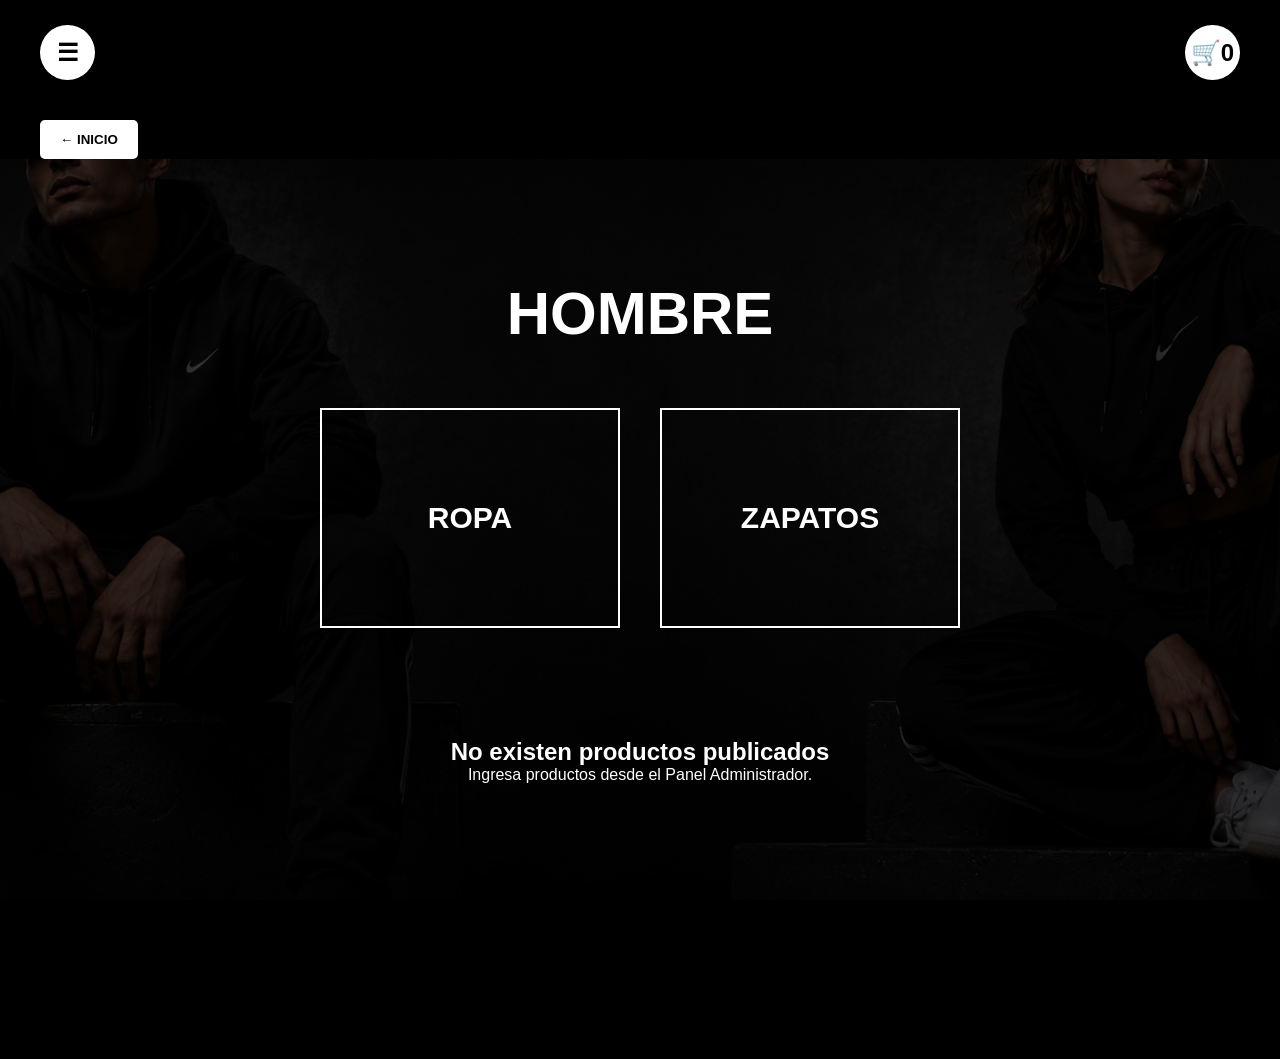
==== hombre.html @ 826767fa "Add files via upload" ====
<!DOCTYPE html>

<html lang="es">

<head>

<meta charset="UTF-8">
<meta name="viewport" content="width=device-width, initial-scale=1.0">

<title>Hombre | WEAR SHOP</title>

<link rel="stylesheet" href="css/style.css">

</head>

<body>

<div class="sidebar" id="sidebar">

<div class="close-btn" onclick="toggleMenu()">
✕
</div>

<a href="index.html">INICIO</a> <a href="mujer.html">MUJER</a> <a href="hombre.html">HOMBRE</a> <a href="https://wa.me/56935616391" target="_blank">CONTACTO</a>

</div>

<div class="cart-sidebar" id="cartSidebar">

<div class="close-btn" onclick="toggleCart()">
✕
</div>

<h2>MI CARRITO</h2>

<div class="cart-content">
<p>No hay productos agregados.</p>
</div>

<button
class="checkout-btn"
onclick="window.location.href='checkout.html'">
FINALIZAR COMPRA </button>

</div>

<header>

<div class="menu-btn" onclick="toggleMenu()">
☰
</div>

<div class="cart-btn" onclick="toggleCart()">
🛒 <span id="cart-count">0</span>
</div>

</header>

<div style="margin:120px 0 0 40px;">

<button
type="button"
onclick="location.href='index.html';"
style="background:#fff;color:#000;border:none;padding:12px 20px;cursor:pointer;font-weight:bold;border-radius:5px;">

← INICIO

</button>

</div>

<section class="catalogo">

<h1>HOMBRE</h1>

<div class="subcategorias">

<div class="subcategoria">
ROPA
</div>

<div class="subcategoria">
ZAPATOS
</div>

</div>

<section class="productos" id="productos-hombre">

</section>

</section>

<script>

const productos =
JSON.parse(localStorage.getItem("productos")) || [];

const contenedor =
document.getElementById("productos-hombre");

let html = "";

productos.forEach((producto,index)=>{

if(
producto.categoria !== "hombre" ||
producto.stock <= 0
){
return;
}

let opcionesTallas = "";

producto.tallas.forEach(talla => {

opcionesTallas += `
<option>${talla}</option>
`;

});

html += `

<div class="producto">

<div class="producto-img">

<img src="${producto.imagen}">

</div>

<h3>${producto.nombre}</h3>

<p class="precio">
$${Number(producto.precio).toLocaleString("es-CL")}
</p>

<p>
Stock: ${producto.stock}
</p>

<select id="talla-${index}">
${opcionesTallas}
</select>

<button
class="btn-producto"
onclick="agregarProducto(
'${producto.nombre}',
${producto.precio},
'${producto.imagen}',
document.getElementById('talla-${index}').value
)">

AGREGAR

</button>

</div>

`;

});

if(html === ""){

html = `

<div style="
width:100%;
text-align:center;
padding:60px 20px;
">

<h2>
No existen productos publicados
</h2>

<p>
Ingresa productos desde el Panel Administrador.
</p>

</div>

`;

}

contenedor.innerHTML = html;

</script>

<script src="js/app.js"></script>

</body>

</html>
---- css/style.css ----
*{
    margin:0;
    padding:0;
    box-sizing:border-box;
    font-family:'Poppins',sans-serif;
}

body{
    background:#000;
    color:#fff;
    overflow-x:hidden;
}

/* HEADER */

header{
    position:absolute;
    top:0;
    left:0;
    width:100%;
    padding:25px 40px;

    display:flex;
    justify-content:space-between;
    align-items:center;

    z-index:1000;
}

.menu-btn,
.cart-btn{

    width:55px;
    height:55px;

    background:#fff;
    color:#000;

    border-radius:50%;

    display:flex;
    justify-content:center;
    align-items:center;

    cursor:pointer;

    font-size:24px;
    font-weight:bold;
}

/* HERO */

.hero{

    min-height:100vh;

    background-image:url('../img/logo/fondo.jpg');

    background-size:cover;

    background-position:center;

    background-repeat:no-repeat;

    display:flex;

    justify-content:center;

    align-items:center;

    position:relative;
}

.hero-overlay{

    width:100%;

    display:flex;
    flex-direction:column;
    align-items:center;
    justify-content:center;

    text-align:center;
}

.titulo-principal{

    font-size:72px;
    font-weight:700;
    letter-spacing:5px;
}

.subtitulo{

    margin-top:10px;

    font-size:20px;

    color:#d4d4d4;
}

.categorias-home{

    margin-top:60px;

    display:flex;

    gap:40px;

    flex-wrap:wrap;

    justify-content:center;
}

.categoria-home{

    width:280px;

    height:220px;

    border:2px solid #fff;

    display:flex;

    flex-direction:column;

    justify-content:center;

    align-items:center;

    transition:.3s;
}

.categoria-home:hover{

    background:#fff;
    color:#000;
}

.categoria-home h2{

    font-size:32px;

    margin-bottom:20px;
}

.categoria-home button{

    background:#fff;
    color:#000;

    border:none;

    padding:12px 24px;

    cursor:pointer;

    font-weight:600;
}

/* MENU LATERAL */

.sidebar{

    position:fixed;

    top:0;
    left:-300px;

    width:300px;
    height:100vh;

    background:#fff;

    padding:30px;

    transition:.4s;

    z-index:2000;
}

.sidebar.active{

    left:0;
}

.sidebar a{

    display:block;

    text-decoration:none;

    color:#000;

    margin:20px 0;

    font-size:18px;

    font-weight:600;
}

.close-btn{

    color:#000;

    font-size:28px;

    cursor:pointer;

    margin-bottom:30px;
}

/* CARRITO */

.cart-sidebar{

    position:fixed;

    top:0;
    right:-350px;

    width:350px;
    height:100vh;

    background:#fff;

    color:#000;

    padding:30px;

    transition:.4s;

    z-index:2000;
}

.cart-sidebar.active{

    right:0;
}

.cart-content{

    margin-top:20px;
}

.checkout-btn{

    width:100%;

    margin-top:30px;

    padding:15px;

    background:#000;

    color:#fff;

    border:none;

    cursor:pointer;
}

/* FOOTER */

footer{

    background:#000;

    border-top:1px solid #222;

    padding:30px;

    display:flex;

    justify-content:center;

    flex-wrap:wrap;

    gap:30px;
}

.footer-item{

    font-size:14px;

    text-align:center;
}

/* RESPONSIVE */

@media(max-width:768px){

    .titulo-principal{

        font-size:42px;
    }

    .subtitulo{

        font-size:16px;
    }

    .categoria-home{

        width:90%;
        max-width:300px;
    }

    header{

        padding:20px;
    }
}
.catalogo{

    min-height:100vh;

    background:#000;

    color:#fff;

    padding-top:120px;

    text-align:center;
}

.catalogo h1{

    font-size:60px;

    margin-bottom:60px;
}

.subcategorias{

    display:flex;

    justify-content:center;

    gap:40px;

    flex-wrap:wrap;
}

.subcategoria{

    width:300px;

    height:220px;

    border:2px solid #fff;

    display:flex;

    justify-content:center;

    align-items:center;

    font-size:30px;

    font-weight:700;

    cursor:pointer;

    transition:.3s;
}

.subcategoria:hover{

    background:#fff;

    color:#000;
}

.volver{

    color:#fff;

    text-decoration:none;

    font-size:18px;

    font-weight:600;
}
.productos{

    margin-top:50px;

    display:grid;

    grid-template-columns:repeat(auto-fit,minmax(280px,1fr));

    gap:25px;

    width:95%;

    max-width:1400px;

    margin-left:auto;

    margin-right:auto;
}
.producto{

    border:1px solid rgba(255,255,255,.15);

    background:rgba(0,0,0,.70);

    border-radius:15px;

    padding:15px;

    text-align:center;

    transition:.3s;

    max-width:320px;

    margin:auto;
}

.producto:hover{

    transform:translateY(-5px);

    box-shadow:0 0 20px rgba(255,255,255,.15);
}

.producto-img{

    width:100%;

    height:180px;

    overflow:hidden;

    border-radius:10px;

    margin-bottom:15px;

    display:flex;

    justify-content:center;

    align-items:center;

    background:#111;
}

.precio{

    font-size:22px;

    font-weight:700;

    margin:15px 0;
}

.producto select{

    width:100%;

    padding:10px;

    margin-bottom:15px;
}

.btn-producto{

    width:100%;

    padding:12px;

    background:#fff;

    color:#000;

    border:none;

    font-weight:700;

    cursor:pointer;
}
.producto-img img{

    width:100%;

    height:100%;

    object-fit:contain;

    display:block;
}
/* ITEMS DEL CARRITO */

.item-carrito{

    display:flex;

    align-items:center;

    gap:15px;

    padding-bottom:15px;

    margin-bottom:15px;

    border-bottom:1px solid #ddd;
}

.img-carrito{

    width:80px;

    height:80px;

    object-fit:cover;

    border-radius:8px;

    border:1px solid #ddd;

    flex-shrink:0;

    background:#f5f5f5;
}

.info-carrito{

    flex:1;
}

.info-carrito strong{

    display:block;

    margin-bottom:5px;
}

.info-carrito p{

    margin:3px 0;
}

.btn-eliminar{

    margin-top:8px;

    background:#c62828;

    color:#fff;

    border:none;

    padding:8px 12px;

    border-radius:5px;

    cursor:pointer;

    font-size:13px;

    font-weight:600;
}

.btn-eliminar:hover{

    background:#a30000;
}

.total-carrito{

    margin-top:20px;

    text-align:center;

    color:#000;

    font-size:22px;
}
.catalogo{

    background-image: url("../img/logo/fondo.jpg");
    background-size: cover;
    background-position: center;
    background-attachment: fixed;

    position: relative;
    z-index: 1;
}

.catalogo::before{

    content: "";

    position: absolute;
    top: 0;
    left: 0;

    width: 100%;
    height: 100%;

    background: rgba(0,0,0,0.75);

    z-index: -1;
}
@media(max-width:768px){

    .producto{

        max-width:100%;
    }

    .producto-img{

        height:150px;
    }

}
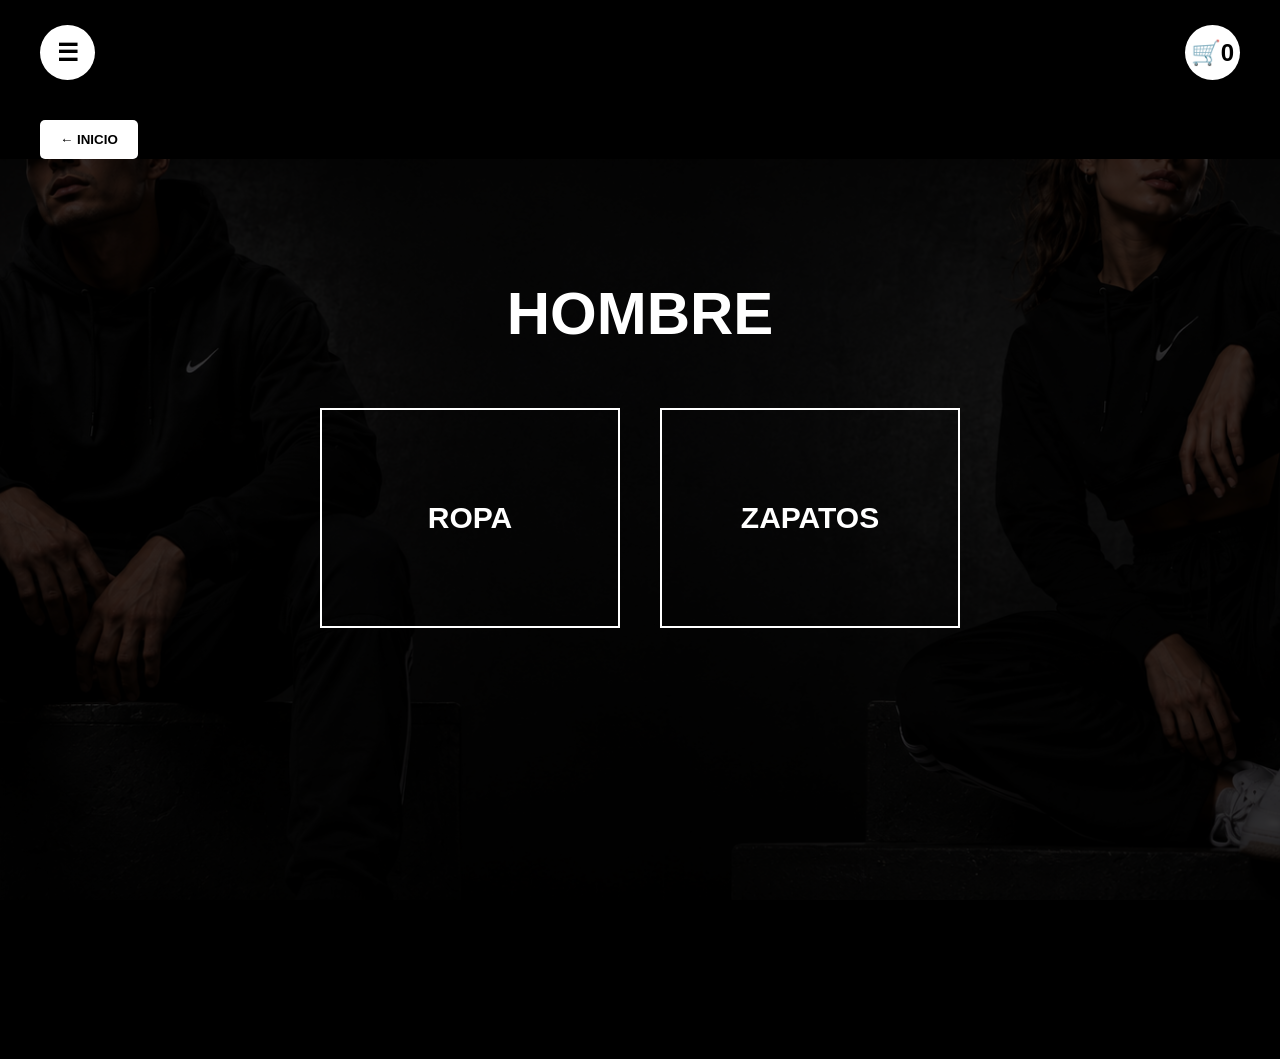
==== commit 59ef6a2c: "Refactor hombre.html to load products asynchronously" ====
--- a/hombre.html
+++ b/hombre.html
@@ -93,8 +93,15 @@
 
 <script>
 
-const productos =
-JSON.parse(localStorage.getItem("productos")) || [];
+async function cargarProductos() {
+
+    const productos = await obtenerProductos();
+
+    console.log(productos);
+
+}
+
+cargarProductos();
 
 const contenedor =
 document.getElementById("productos-hombre");
@@ -193,6 +200,9 @@
 
 <script src="js/app.js"></script>
 
+<script src="js/supabase.js"></script>
+<script src="js/app.js"></script>
+
 </body>
 
 </html>
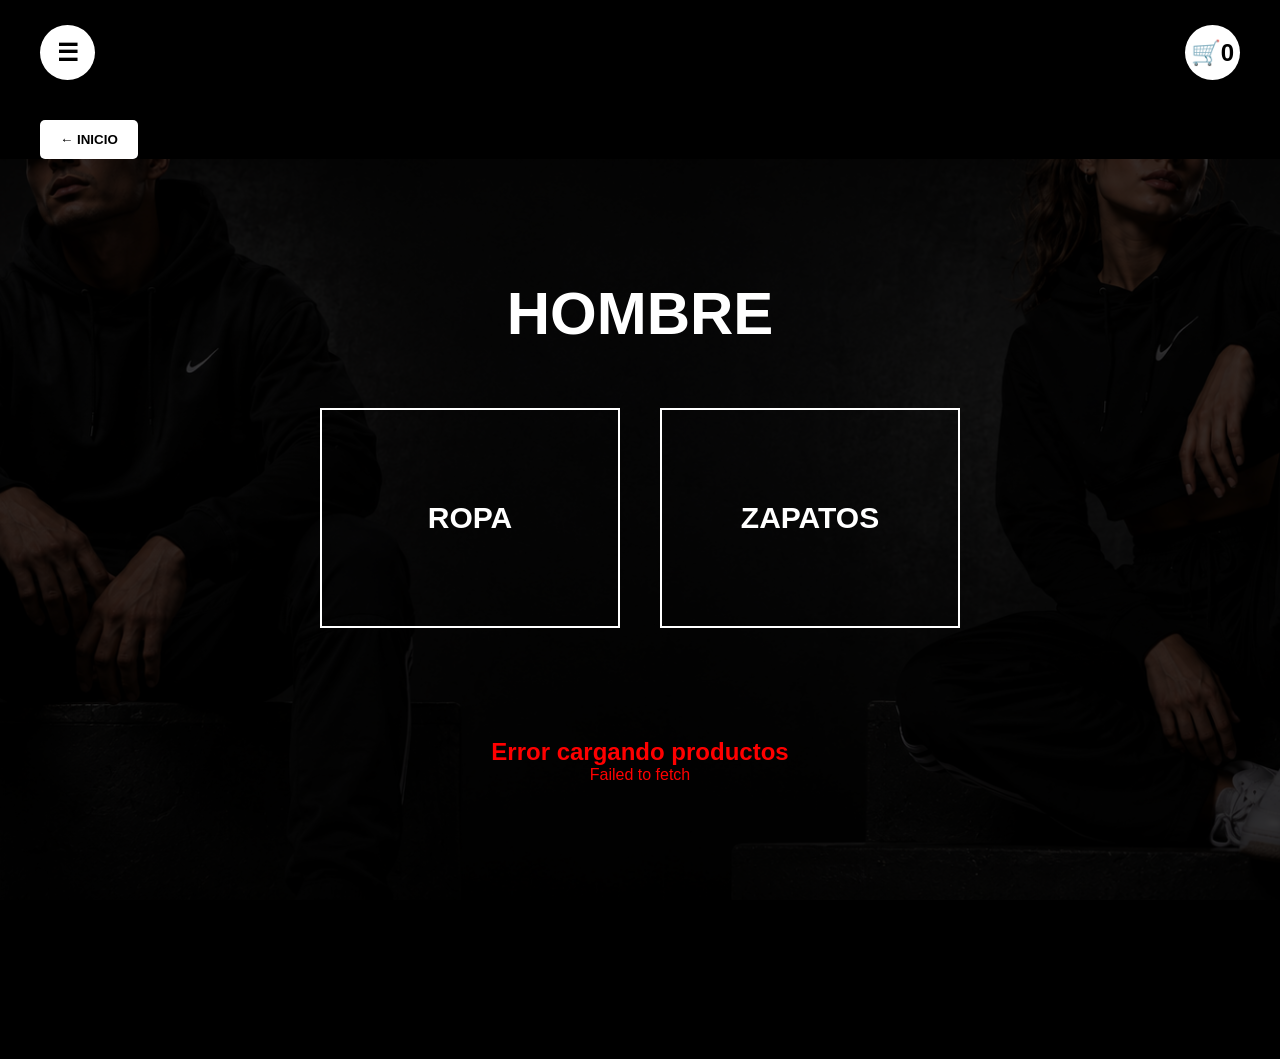
==== commit 629e115f: "Update hombre.html" ====
--- a/hombre.html
+++ b/hombre.html
@@ -17,192 +17,227 @@
 
 <div class="sidebar" id="sidebar">
 
-<div class="close-btn" onclick="toggleMenu()">
-✕
+    <div class="close-btn" onclick="toggleMenu()">
+        ✕
+    </div>
+
+    <a href="index.html">INICIO</a>
+    <a href="mujer.html">MUJER</a>
+    <a href="hombre.html">HOMBRE</a>
+    <a href="https://wa.me/56935616391" target="_blank">CONTACTO</a>
+
 </div>
 
-<a href="index.html">INICIO</a> <a href="mujer.html">MUJER</a> <a href="hombre.html">HOMBRE</a> <a href="https://wa.me/56935616391" target="_blank">CONTACTO</a>
+<div class="cart-sidebar" id="cartSidebar">
+
+    <div class="close-btn" onclick="toggleCart()">
+        ✕
+    </div>
+
+    <h2>MI CARRITO</h2>
+
+    <div class="cart-content">
+        <p>No hay productos agregados.</p>
+    </div>
+
+    <button
+        class="checkout-btn"
+        onclick="window.location.href='checkout.html'">
+        FINALIZAR COMPRA
+    </button>
 
 </div>
 
-<div class="cart-sidebar" id="cartSidebar">
-
-<div class="close-btn" onclick="toggleCart()">
-✕
+<header>
+
+    <div class="menu-btn" onclick="toggleMenu()">
+        ☰
+    </div>
+
+    <div class="cart-btn" onclick="toggleCart()">
+        🛒 <span id="cart-count">0</span>
+    </div>
+
+</header>
+
+<div style="margin:120px 0 0 40px;">
+
+    <button
+        type="button"
+        onclick="location.href='index.html';"
+        style="background:#fff;color:#000;border:none;padding:12px 20px;cursor:pointer;font-weight:bold;border-radius:5px;">
+
+        ← INICIO
+
+    </button>
+
 </div>
 
-<h2>MI CARRITO</h2>
-
-<div class="cart-content">
-<p>No hay productos agregados.</p>
-</div>
-
-<button
-class="checkout-btn"
-onclick="window.location.href='checkout.html'">
-FINALIZAR COMPRA </button>
-
-</div>
-
-<header>
-
-<div class="menu-btn" onclick="toggleMenu()">
-☰
-</div>
-
-<div class="cart-btn" onclick="toggleCart()">
-🛒 <span id="cart-count">0</span>
-</div>
-
-</header>
-
-<div style="margin:120px 0 0 40px;">
-
-<button
-type="button"
-onclick="location.href='index.html';"
-style="background:#fff;color:#000;border:none;padding:12px 20px;cursor:pointer;font-weight:bold;border-radius:5px;">
-
-← INICIO
-
-</button>
-
-</div>
-
 <section class="catalogo">
 
-<h1>HOMBRE</h1>
-
-<div class="subcategorias">
-
-<div class="subcategoria">
-ROPA
-</div>
-
-<div class="subcategoria">
-ZAPATOS
-</div>
-
-</div>
-
-<section class="productos" id="productos-hombre">
+    <h1>HOMBRE</h1>
+
+    <div class="subcategorias">
+
+        <div class="subcategoria">
+            ROPA
+        </div>
+
+        <div class="subcategoria">
+            ZAPATOS
+        </div>
+
+    </div>
+
+    <section class="productos" id="productos-hombre">
+    </section>
 
 </section>
-
-</section>
-
-<script>
-
-async function cargarProductos() {
-
-    const productos = await obtenerProductos();
-
-    console.log(productos);
-
-}
-
-cargarProductos();
-
-const contenedor =
-document.getElementById("productos-hombre");
-
-let html = "";
-
-productos.forEach((producto,index)=>{
-
-if(
-producto.categoria !== "hombre" ||
-producto.stock <= 0
-){
-return;
-}
-
-let opcionesTallas = "";
-
-producto.tallas.forEach(talla => {
-
-opcionesTallas += `
-<option>${talla}</option>
-`;
-
-});
-
-html += `
-
-<div class="producto">
-
-<div class="producto-img">
-
-<img src="${producto.imagen}">
-
-</div>
-
-<h3>${producto.nombre}</h3>
-
-<p class="precio">
-$${Number(producto.precio).toLocaleString("es-CL")}
-</p>
-
-<p>
-Stock: ${producto.stock}
-</p>
-
-<select id="talla-${index}">
-${opcionesTallas}
-</select>
-
-<button
-class="btn-producto"
-onclick="agregarProducto(
-'${producto.nombre}',
-${producto.precio},
-'${producto.imagen}',
-document.getElementById('talla-${index}').value
-)">
-
-AGREGAR
-
-</button>
-
-</div>
-
-`;
-
-});
-
-if(html === ""){
-
-html = `
-
-<div style="
-width:100%;
-text-align:center;
-padding:60px 20px;
-">
-
-<h2>
-No existen productos publicados
-</h2>
-
-<p>
-Ingresa productos desde el Panel Administrador.
-</p>
-
-</div>
-
-`;
-
-}
-
-contenedor.innerHTML = html;
-
-</script>
-
-<script src="js/app.js"></script>
 
 <script src="js/supabase.js"></script>
 <script src="js/app.js"></script>
 
+<script>
+
+async function cargarProductos() {
+
+    try {
+
+        const productos = await obtenerProductos();
+
+        const contenedor =
+        document.getElementById("productos-hombre");
+
+        let html = "";
+
+        productos.forEach((producto,index)=>{
+
+            if (
+                producto.categoria !== "hombre" ||
+                Number(producto.stock || 0) <= 0
+            ) {
+                return;
+            }
+
+            let opcionesTallas = "";
+
+            const tallas =
+            (producto.tallas || "")
+            .split(",");
+
+            tallas.forEach(talla => {
+
+                if(talla.trim() !== ""){
+
+                    opcionesTallas += `
+                    <option>${talla.trim()}</option>
+                    `;
+
+                }
+
+            });
+
+            html += `
+
+            <div class="producto">
+
+                <div class="producto-img">
+                    <img src="${producto.imagen}">
+                </div>
+
+                <h3>${producto.nombre}</h3>
+
+                <p class="precio">
+                    $${Number(producto.precio).toLocaleString("es-CL")}
+                </p>
+
+                <p>
+                    Stock: ${producto.stock}
+                </p>
+
+                <select id="talla-${index}">
+                    ${opcionesTallas}
+                </select>
+
+                <button
+                    class="btn-producto"
+                    onclick="agregarProducto(
+                        '${producto.nombre}',
+                        ${producto.precio},
+                        '${producto.imagen}',
+                        document.getElementById('talla-${index}').value
+                    )">
+
+                    AGREGAR
+
+                </button>
+
+            </div>
+
+            `;
+
+        });
+
+        if(html === ""){
+
+            html = `
+
+            <div style="
+                width:100%;
+                text-align:center;
+                padding:60px 20px;
+            ">
+
+                <h2>
+                    No existen productos publicados
+                </h2>
+
+                <p>
+                    No hay productos para hombre disponibles.
+                </p>
+
+            </div>
+
+            `;
+
+        }
+
+        contenedor.innerHTML = html;
+
+    }
+
+    catch(error){
+
+        console.error(error);
+
+        document.getElementById("productos-hombre").innerHTML = `
+
+            <div style="
+                width:100%;
+                text-align:center;
+                padding:60px 20px;
+                color:red;
+            ">
+
+                <h2>Error cargando productos</h2>
+
+                <p>${error.message}</p>
+
+            </div>
+
+        `;
+
+    }
+
+}
+
+document.addEventListener(
+    "DOMContentLoaded",
+    cargarProductos
+);
+
+</script>
+
 </body>
 
 </html>
